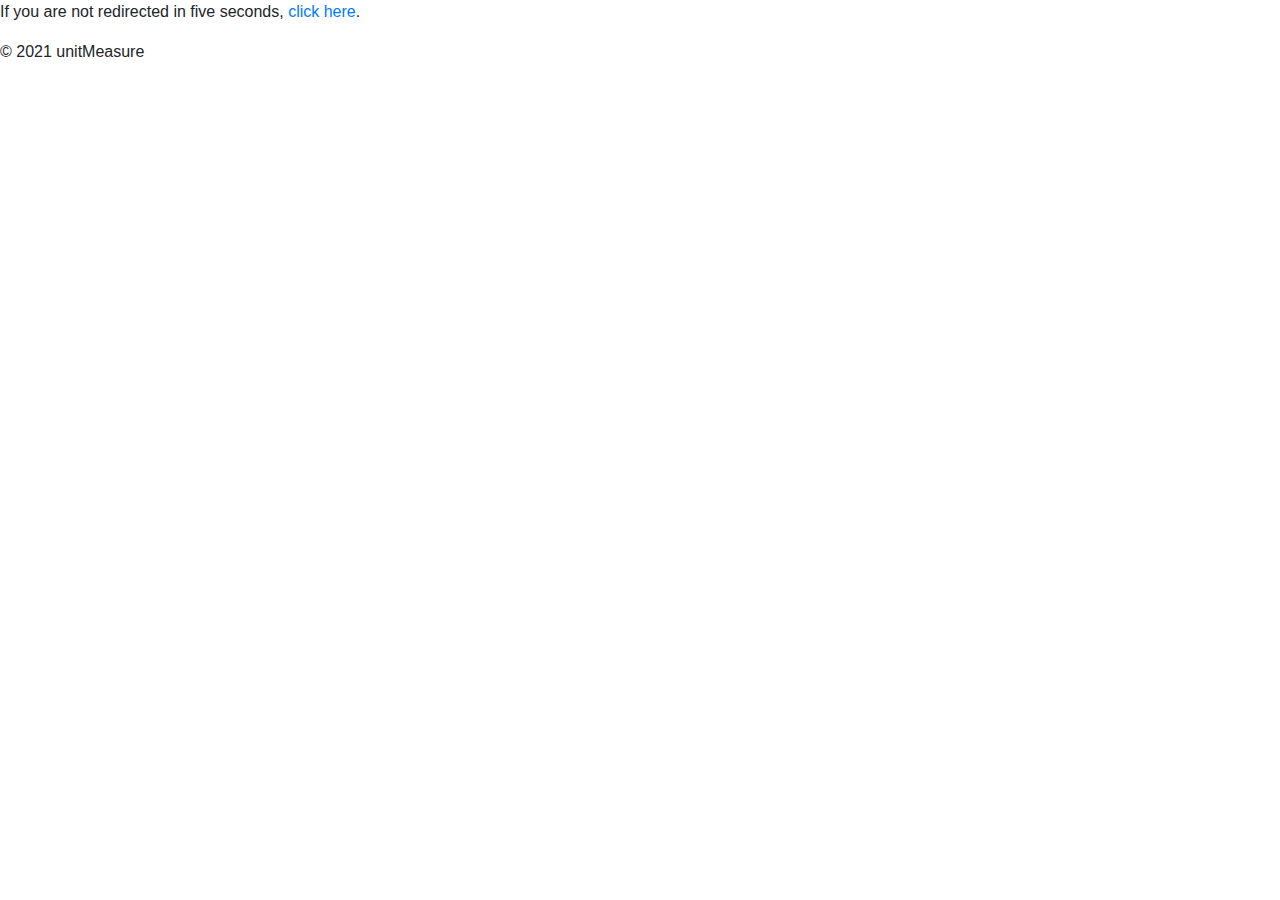
==== test.html @ 6155db81 "track" ====
<!DOCTYPE html>
<html lang="en">
    <head>
        <meta charset="UTF-8"/>
        <meta name="viewport" content="width=device-width, initial-scale=1.0">
        <meta http-equiv="refresh" content="5; URL='https://avipars.github.io/OsherAd/index.html'" />
        <link rel="stylesheet" href="https://stackpath.bootstrapcdn.com/bootstrap/4.5.2/css/bootstrap.min.css"
        integrity="sha384-JcKb8q3iqJ61gNV9KGb8thSsNjpSL0n8PARn9HuZOnIxN0hoP+VmmDGMN5t9UJ0Z" crossorigin="anonymous">
    
      <link rel="apple-touch-icon" sizes="180x180" href="icons/apple-touch-icon.png">
      <link rel="icon" type="image/png" sizes="32x32" href="icons/favicon-32x32.png">
      <link rel="icon" type="image/png" sizes="16x16" href="icons/favicon-16x16.png">
      <link rel="manifest" href="icons/site.webmanifest">
        <title>Osher Ad - All Locations</title>
        <script data-goatcounter="https://avigit.goatcounter.com/count"
        async src="//gc.zgo.at/count.js"></script>
    </head>
    <body>
      <noscript>
        <img src="https://avigit.goatcounter.com/count?p=/oa-test">
    </noscript>
        <p>If you are not redirected in five seconds, <a href="https://avipars.github.io/OsherAd/index.html">click here</a>.</p>
    </body>
    <footer>
        <p>&copy; 2021 unitMeasure</p>
    </footer>
</html>
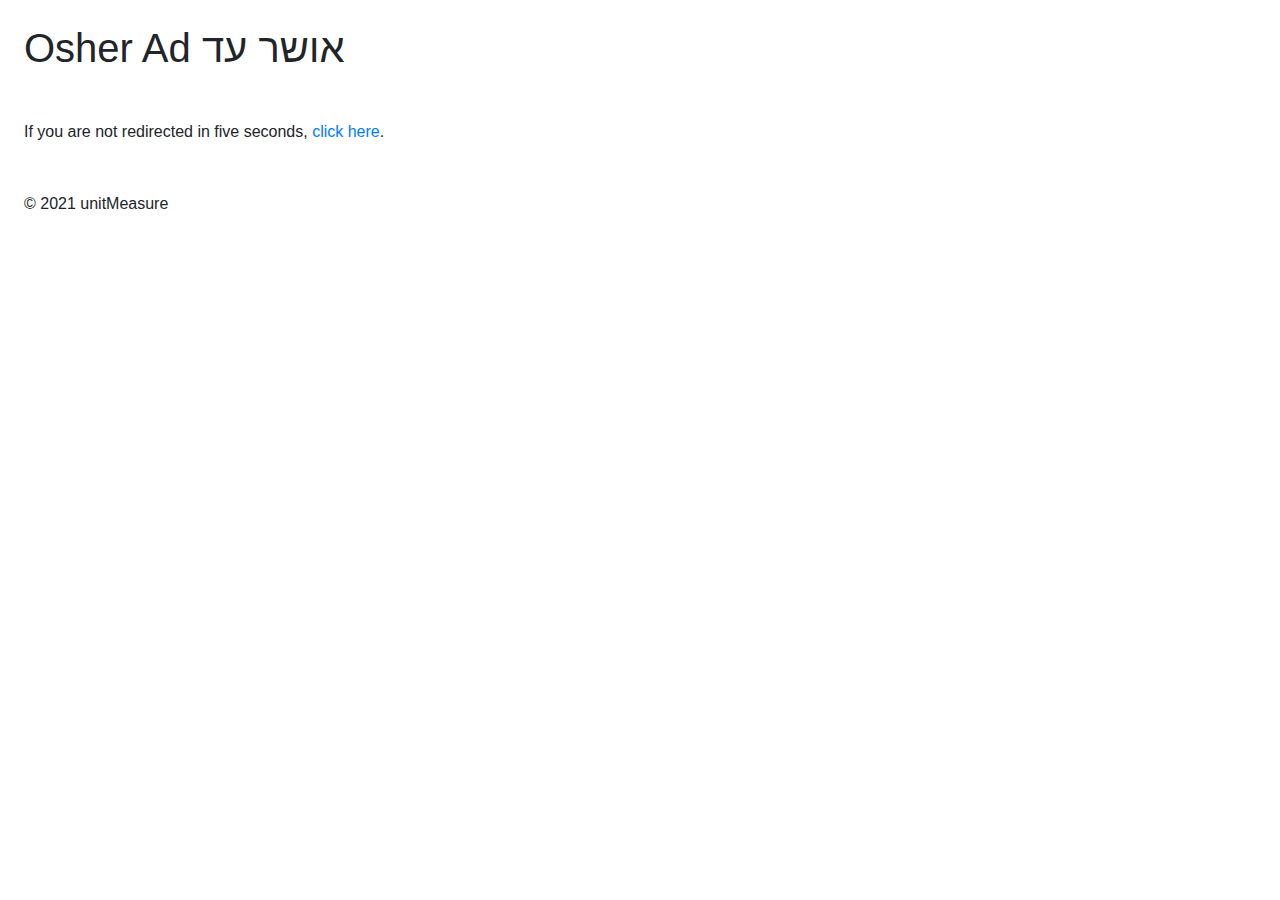
==== commit dfcca2f1: "test page" ====
--- a/test.html
+++ b/test.html
@@ -19,9 +19,11 @@
       <noscript>
         <img src="https://avigit.goatcounter.com/count?p=/oa-test">
     </noscript>
-        <p>If you are not redirected in five seconds, <a href="https://avipars.github.io/OsherAd/index.html">click here</a>.</p>
+    <h1 class="p-4 mb-0 center">Osher Ad אושר עד</h1>
+
+        <p class="p-4 mb-0 center">If you are not redirected in five seconds, <a href="https://avipars.github.io/OsherAd/index.html">click here</a>.</p>
     </body>
     <footer>
-        <p>&copy; 2021 unitMeasure</p>
+        <p class="p-4 mb-0 center">&copy; 2021 unitMeasure</p>
     </footer>
 </html>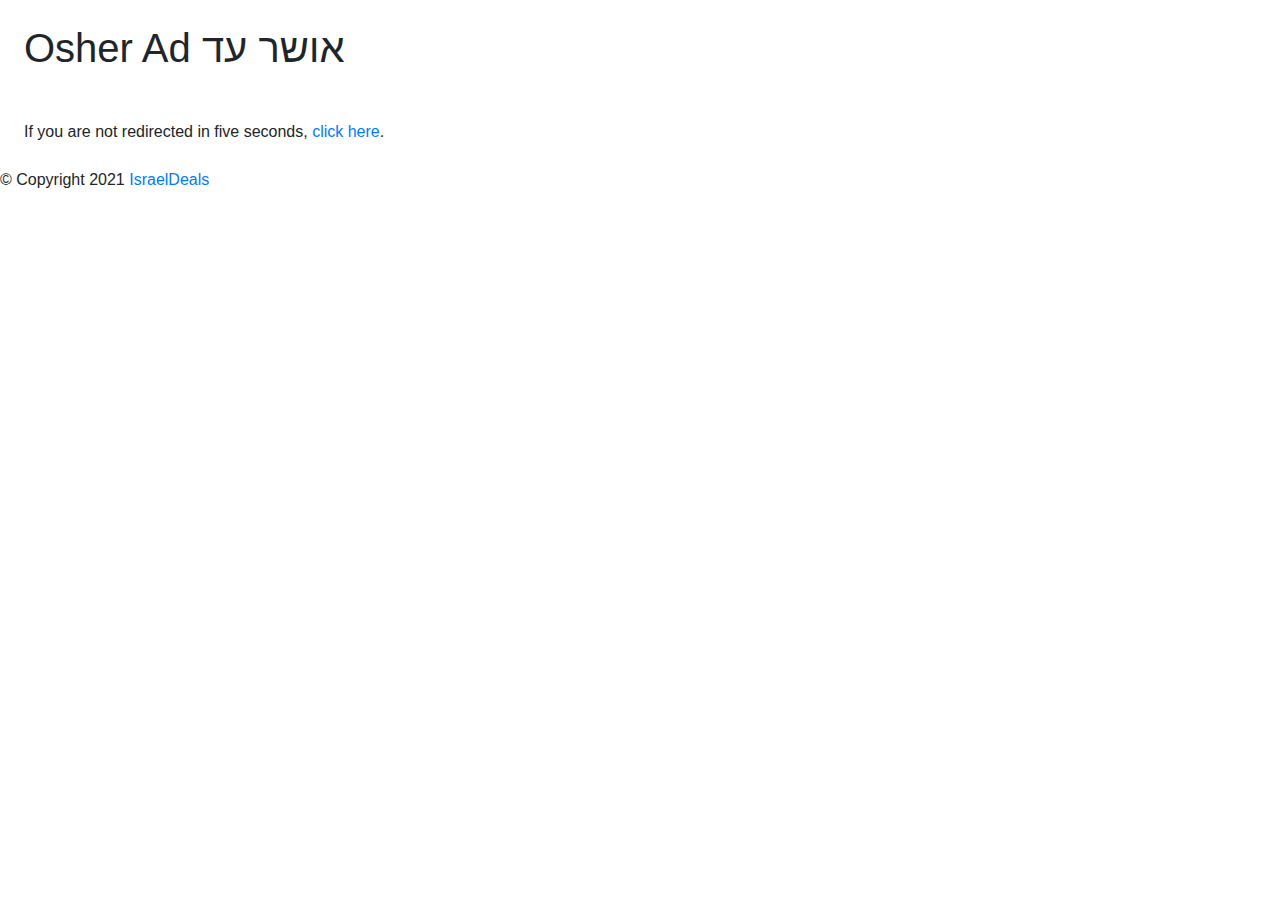
==== commit 206134bb: "removed iframe" ====
--- a/test.html
+++ b/test.html
@@ -1,29 +1,32 @@
 <!DOCTYPE html>
 <html lang="en">
-    <head>
-        <meta charset="UTF-8"/>
-        <meta name="viewport" content="width=device-width, initial-scale=1.0">
-        <meta http-equiv="refresh" content="5; URL='https://avipars.github.io/OsherAd/index.html'" />
-        <link rel="stylesheet" href="https://stackpath.bootstrapcdn.com/bootstrap/4.5.2/css/bootstrap.min.css"
+
+<head>
+    <meta charset="UTF-8" />
+    <meta name="viewport" content="width=device-width, initial-scale=1.0">
+    <meta http-equiv="refresh" content="4; URL='https://avipars.github.io/OsherAd/index.html'" />
+    <link rel="stylesheet" href="https://stackpath.bootstrapcdn.com/bootstrap/4.5.2/css/bootstrap.min.css"
         integrity="sha384-JcKb8q3iqJ61gNV9KGb8thSsNjpSL0n8PARn9HuZOnIxN0hoP+VmmDGMN5t9UJ0Z" crossorigin="anonymous">
-    
-      <link rel="apple-touch-icon" sizes="180x180" href="icons/apple-touch-icon.png">
-      <link rel="icon" type="image/png" sizes="32x32" href="icons/favicon-32x32.png">
-      <link rel="icon" type="image/png" sizes="16x16" href="icons/favicon-16x16.png">
-      <link rel="manifest" href="icons/site.webmanifest">
-        <title>Osher Ad - All Locations</title>
-        <script data-goatcounter="https://avigit.goatcounter.com/count"
-        async src="//gc.zgo.at/count.js"></script>
-    </head>
-    <body>
-      <noscript>
+
+    <link rel="apple-touch-icon" sizes="180x180" href="icons/apple-touch-icon.png">
+    <link rel="icon" type="image/png" sizes="32x32" href="icons/favicon-32x32.png">
+    <link rel="icon" type="image/png" sizes="16x16" href="icons/favicon-16x16.png">
+    <link rel="manifest" href="icons/site.webmanifest">
+    <title>Osher Ad - All Locations</title>
+    <script data-goatcounter="https://avigit.goatcounter.com/count" async src="//gc.zgo.at/count.js"></script>
+</head>
+
+<body>
+    <noscript>
         <img src="https://avigit.goatcounter.com/count?p=/oa-test">
     </noscript>
     <h1 class="p-4 mb-0 center">Osher Ad אושר עד</h1>
 
-        <p class="p-4 mb-0 center">If you are not redirected in five seconds, <a href="https://avipars.github.io/OsherAd/index.html">click here</a>.</p>
-    </body>
-    <footer>
-        <p class="p-4 mb-0 center">&copy; 2021 unitMeasure</p>
-    </footer>
+    <p class="p-4 mb-0 center">If you are not redirected in five seconds, <a
+            href="https://avipars.github.io/OsherAd/index.html">click here</a>.</p>
+</body>
+<footer>
+    <p>&copy; Copyright 2021 <a href="https://www.aviparshan.com/israeldeals/index.html" target="_blank">IsraelDeals</a>
+</footer>
+
 </html>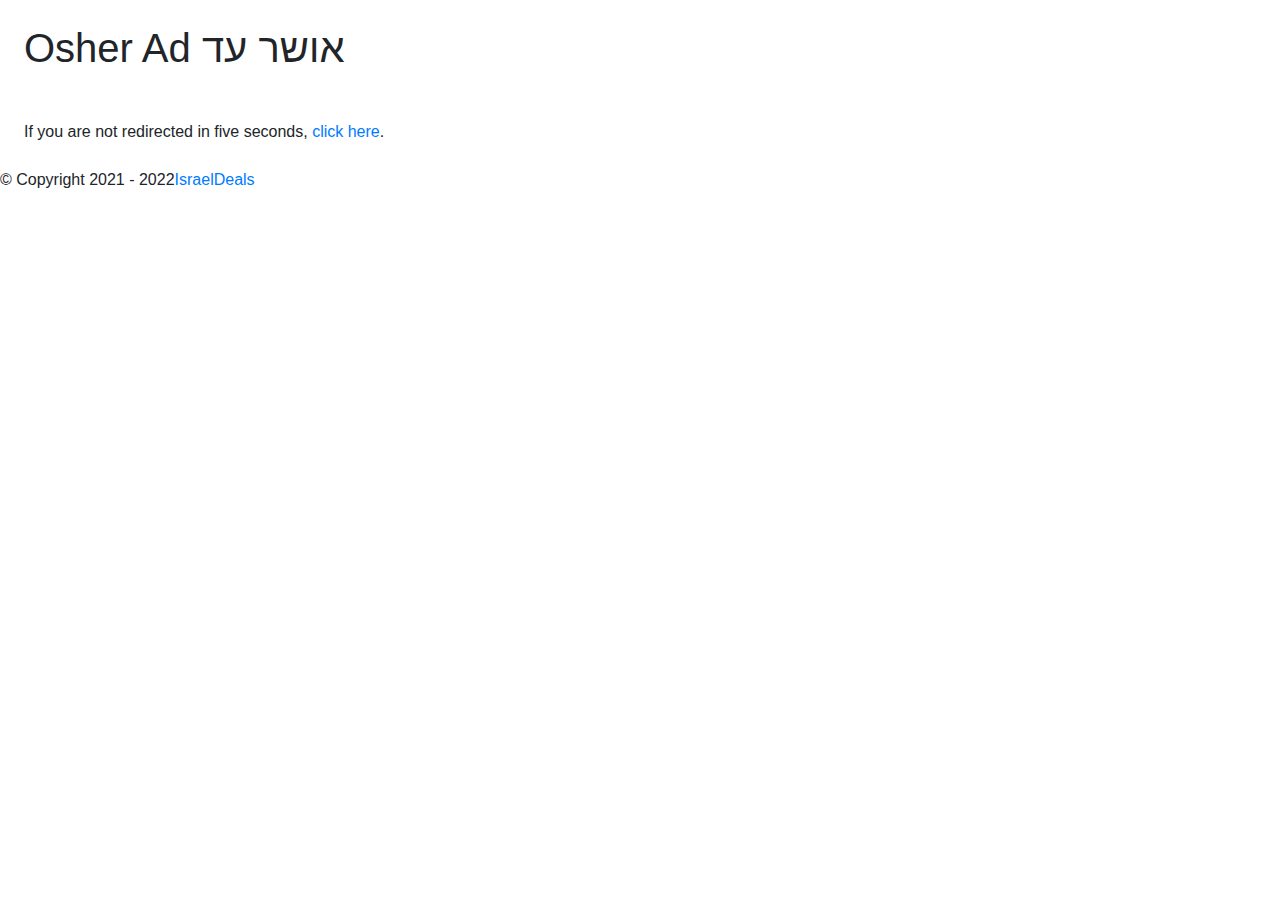
==== commit 6f8bf7d9: "redirect 2020" ====
--- a/test.html
+++ b/test.html
@@ -23,10 +23,11 @@
     <h1 class="p-4 mb-0 center">Osher Ad אושר עד</h1>
 
     <p class="p-4 mb-0 center">If you are not redirected in five seconds, <a
-            href="https://avipars.github.io/OsherAd/index.html">click here</a>.</p>
+            href="https://avipars.github.io/OsherAd/index.html?utm_source=redlink">click here</a>.</p>
 </body>
 <footer>
-    <p>&copy; Copyright 2021 <a href="https://www.aviparshan.com/israeldeals/index.html" target="_blank">IsraelDeals</a>
+    <p>&copy; Copyright 2021 - 2022<a href="https://www.aviparshan.com/israeldeals/index.html?utm_source=copyright"
+            target="_blank">IsraelDeals</a>
 </footer>
 
 </html>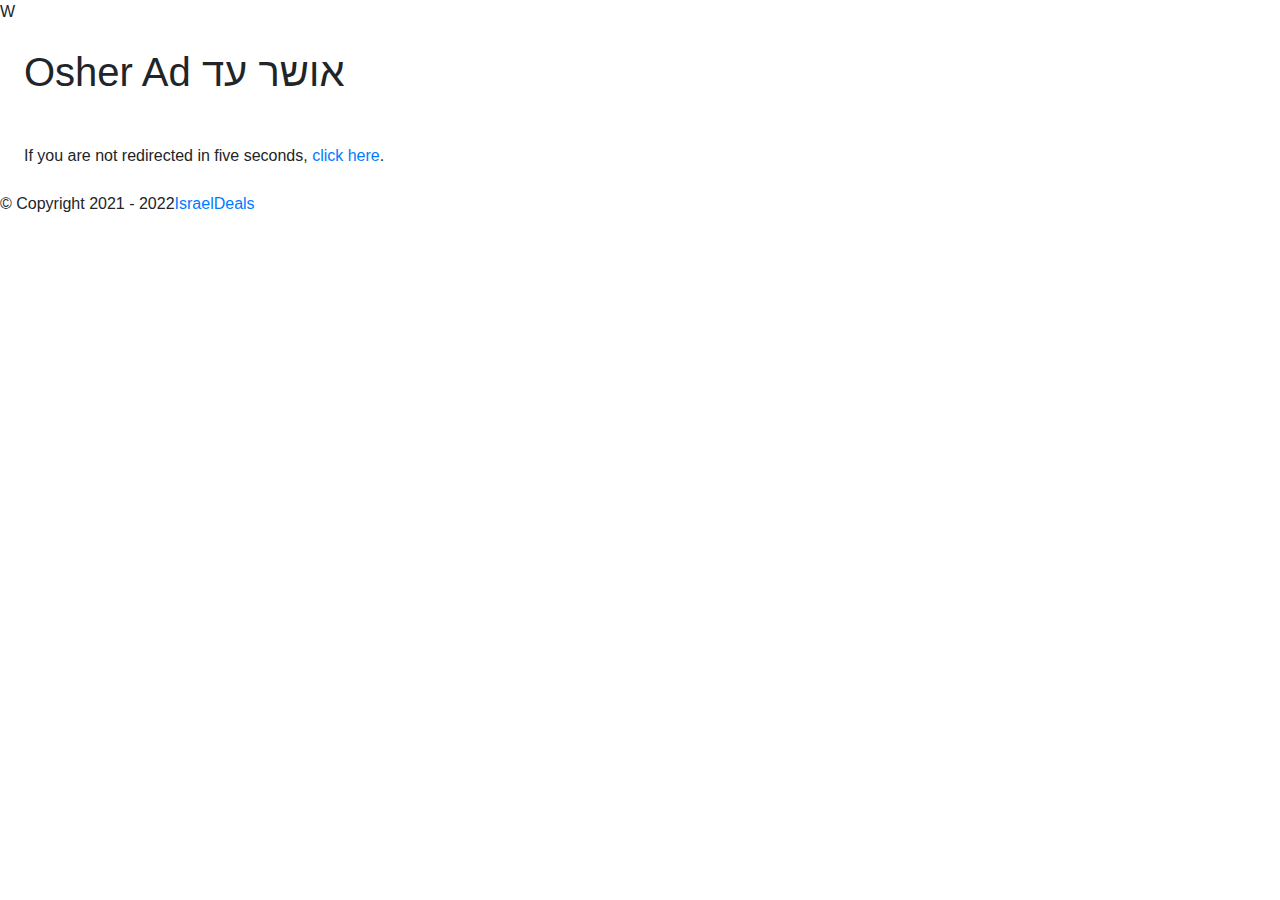
==== commit f9a5c2ff: "cooloio" ====
--- a/test.html
+++ b/test.html
@@ -4,10 +4,8 @@
 <head>
     <meta charset="UTF-8" />
     <meta name="viewport" content="width=device-width, initial-scale=1.0">
-    <meta http-equiv="refresh" content="4; URL='https://avipars.github.io/OsherAd/index.html'" />
-    <link rel="stylesheet" href="https://stackpath.bootstrapcdn.com/bootstrap/4.5.2/css/bootstrap.min.css"
-        integrity="sha384-JcKb8q3iqJ61gNV9KGb8thSsNjpSL0n8PARn9HuZOnIxN0hoP+VmmDGMN5t9UJ0Z" crossorigin="anonymous">
-
+    <meta http-equiv="refresh" content="4; URL=W'https://avipars.github.io/OsherAd/index.html'" />
+    <link rel="stylesheet" href="https://stackpath.bootstrapcdn.com/bootstrap/4.5.2/css/bootstrap.min.css" integrity="sha384-JcKb8q3iqJ61gNV9KGb8thSsNjpSL0n8PARn9HuZOnIxN0hoP+VmmDGMN5t9UJ0Z" crossorigin="anonymous">W
     <link rel="apple-touch-icon" sizes="180x180" href="icons/apple-touch-icon.png">
     <link rel="icon" type="image/png" sizes="32x32" href="icons/favicon-32x32.png">
     <link rel="icon" type="image/png" sizes="16x16" href="icons/favicon-16x16.png">
@@ -22,12 +20,10 @@
     </noscript>
     <h1 class="p-4 mb-0 center">Osher Ad אושר עד</h1>
 
-    <p class="p-4 mb-0 center">If you are not redirected in five seconds, <a
-            href="https://avipars.github.io/OsherAd/index.html?utm_source=redlink">click here</a>.</p>
+    <p class="p-4 mb-0 center">If you are not redirected in five seconds, <a href="https://avipars.github.io/OsherAd/index.html?utm_source=redlink">click here</a>.</p>
 </body>
 <footer>
-    <p>&copy; Copyright 2021 - 2022<a href="https://www.aviparshan.com/israeldeals/index.html?utm_source=copyright"
-            target="_blank">IsraelDeals</a>
+    <p>&copy; Copyright 2021 - 2022<a href="https://www.aviparshan.com/israeldeals/index.html?utm_source=copyright" target="_blank">IsraelDeals</a>
 </footer>
 
 </html>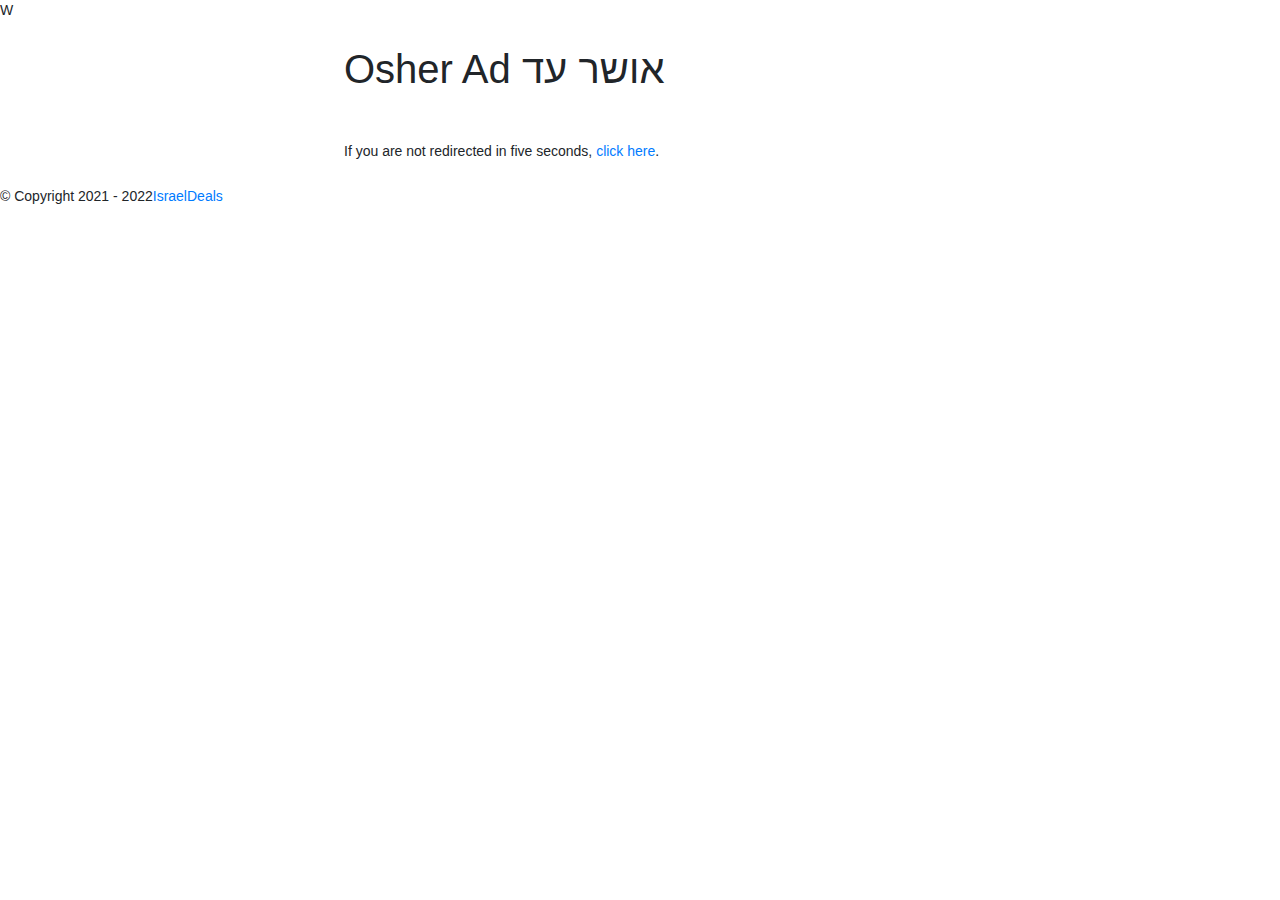
==== commit ca89d244: "css fixes" ====
--- a/test.html
+++ b/test.html
@@ -4,6 +4,7 @@
 <head>
     <meta charset="UTF-8" />
     <meta name="viewport" content="width=device-width, initial-scale=1.0">
+    <meta http-equiv="X-UA-Compatible" content="IE=edge,chrome=1">
     <meta http-equiv="refresh" content="4; URL=W'https://avipars.github.io/OsherAd/index.html'" />
     <link rel="stylesheet" href="https://stackpath.bootstrapcdn.com/bootstrap/4.5.2/css/bootstrap.min.css" integrity="sha384-JcKb8q3iqJ61gNV9KGb8thSsNjpSL0n8PARn9HuZOnIxN0hoP+VmmDGMN5t9UJ0Z" crossorigin="anonymous">W
     <link rel="apple-touch-icon" sizes="180x180" href="icons/apple-touch-icon.png">
@@ -12,6 +13,8 @@
     <link rel="manifest" href="icons/site.webmanifest">
     <title>Osher Ad - All Locations</title>
     <script data-goatcounter="https://avigit.goatcounter.com/count" async src="//gc.zgo.at/count.js"></script>
+    <link rel="stylesheet" href="/style.css">
+
 </head>
 
 <body>
--- a/style.css
+++ b/style.css
@@ -0,0 +1,213 @@
+html {
+    scroll-behavior: smooth
+
+}
+
+body {
+    font-family: Arial, sans-serif, system-ui;
+    font-size: 14px;
+    min-height: 300px;
+    min-width: 300px;
+}
+
+.row-full-height {
+    height: 100vh;
+}
+
+
+/* hours */
+
+.hours {
+    text-align: center;
+}
+
+.hidden {
+    display: none;
+}
+
+.hidden div {
+    margin: 10px;
+    background: white;
+}
+
+
+/* on the map */
+
+
+/* Set the size of the div element that contains the map */
+
+#map {
+    height: 700px;
+    /* The height is 400 pixels */
+    width: 100%;
+    /* The width is the width of the web page */
+}
+
+.map-responsive {
+    overflow: hidden;
+    padding-bottom: 20%;
+    position: relative;
+    height: 0;
+}
+
+.map {
+    width: 100%;
+    height: 100%;
+    background-color: #189BD6;
+}
+
+.thumbnail {
+    width: 70px;
+    height: 70px;
+    object-fit: cover;
+    display: block;
+    border-radius: 10px;
+}
+
+#list-container {
+    overflow: scroll;
+}
+
+.center {
+    margin: auto;
+    width: 50%;
+    padding: 10px;
+}
+
+@media only screen and (min-device-width: 768px) {
+    .center-dt {
+        margin: auto;
+        width: 50%;
+        padding: 10px;
+    }
+}
+
+
+/* highlight todays hours */
+
+.today {
+    color: #189BD6;
+}
+
+#footer {
+    padding: 15px auto;
+    border-radius: 4px;
+    text-align: center;
+    padding-top: 10px;
+    width: 100%;
+    bottom: 0;
+}
+
+#footer a {
+    color: #189BD6;
+}
+
+.map-responsive iframe {
+    left: 0;
+    top: 0;
+    height: 100%;
+    width: 100%;
+    position: absolute;
+}
+
+.hebrew {
+    direction: rtl;
+}
+
+.text-right {
+    text-align: right;
+}
+
+.text-left {
+    text-align: left;
+}
+
+.text-center {
+    text-align: center;
+}
+
+.text-justify {
+    text-align: justify;
+}
+
+.english {
+    direction: ltr;
+}
+
+.info {
+    display: none;
+}
+
+.visible {
+    display: inline-block;
+}
+
+
+/* container span */
+
+.logo-cont {
+    text-align: center;
+    display: block;
+}
+
+
+/* image itself */
+
+#logo {
+    object-fit: contain;
+    -moz-user-select: none;
+    -webkit-user-select: none;
+    user-select: none;
+}
+
+
+/* search */
+
+#myInput {
+    background-image: url('icons/searchicon.png');
+    /* Add a search icon to input */
+    background-position: 10px 12px;
+    /* Position the search icon */
+    background-repeat: no-repeat;
+    /* Do not repeat the icon image */
+    width: 100%;
+    /* Full-width */
+    font-size: 16px;
+    /* Increase font-size */
+    padding: 12px 20px 12px 40px;
+    /* Add some padding */
+    border: 1px solid #ddd;
+    /* Add a grey border */
+    margin-bottom: 12px;
+    /* Add some space below the input */
+}
+
+#locationTable {
+    border-collapse: collapse;
+    /* Collapse borders */
+    width: 100%;
+    /* Full-width */
+    border: 1px solid #ddd;
+    /* Add a grey border */
+    font-size: 18px;
+    /* Increase font-size */
+}
+
+#locationTable th,
+#locationTable td {
+    text-align: left;
+    /* Left-align text */
+    padding: 12px;
+    /* Add padding */
+}
+
+#locationTable tr {
+    /* Add a bottom border to all table rows */
+    border-bottom: 1px solid #ddd;
+}
+
+#locationTable tr.header,
+#locationTable .loc:hover {
+    /* Add a grey background color to the table header and on hover */
+    background-color: #f1f1f1;
+}